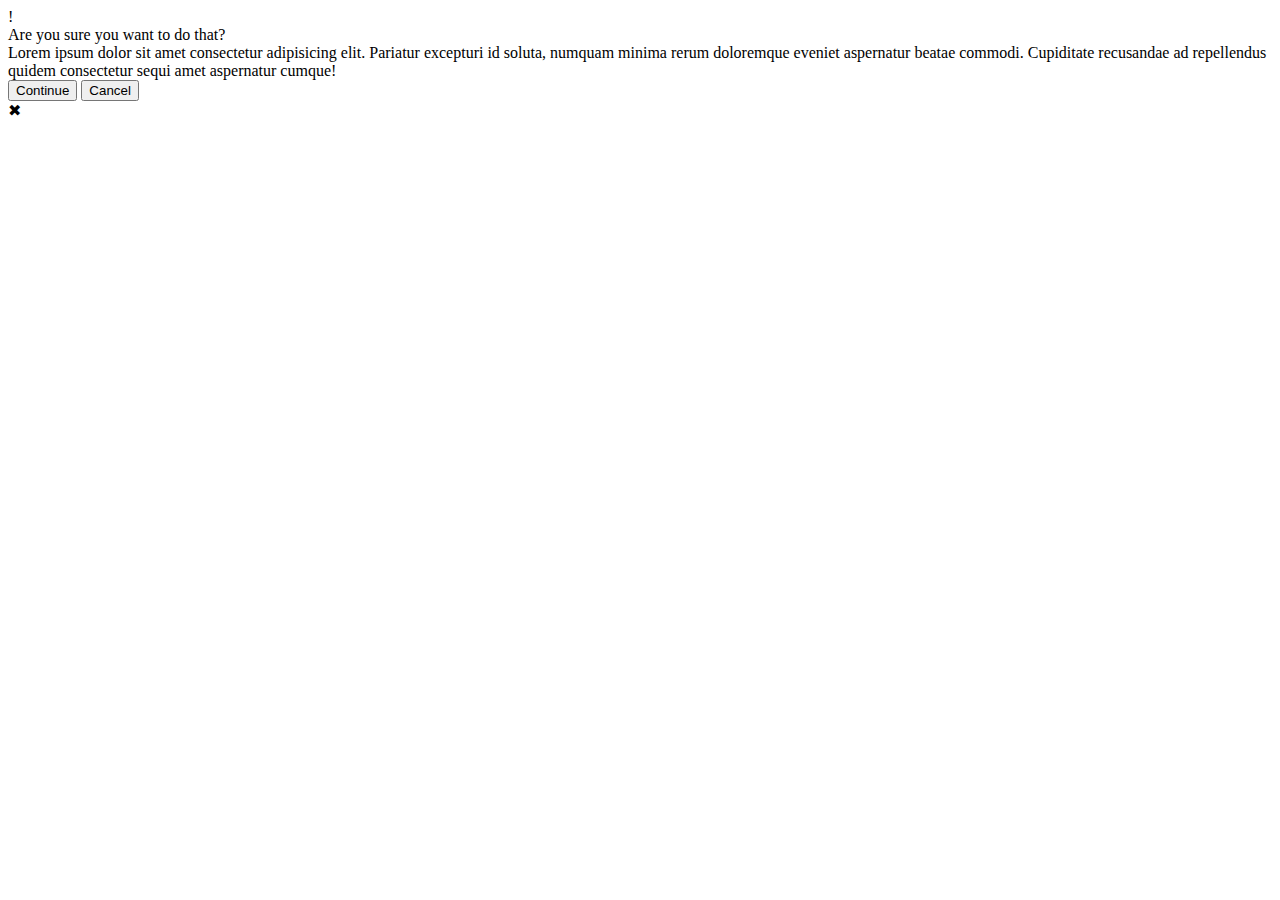
==== flex/05-flex-modal/index.html @ 0ed57ae0 "Added div to containter" ====
<!DOCTYPE html>
<html lang="en">
<head>
  <meta charset="UTF-8">
  <meta http-equiv="X-UA-Compatible" content="IE=edge">
  <meta name="viewport" content="width=device-width, initial-scale=1.0">
  <link rel="stylesheet" href="style.css">
  <title>Modal</title>
</head>
<body>
  <div class="modal">
    <div class="icon">!</div>
    <div class="container">
      <div class="header">Are you sure you want to do that?</div>
    <div class="text">Lorem ipsum dolor sit amet consectetur adipisicing elit. Pariatur excepturi id soluta, numquam minima rerum doloremque eveniet aspernatur beatae commodi. Cupiditate recusandae ad repellendus quidem consectetur sequi amet aspernatur cumque!</div>
    <button class="continue">Continue</button>
    <button class="cancel">Cancel</button>
    <div class="close-button">✖</div>
    </div>
  </div>
</body>
</html>
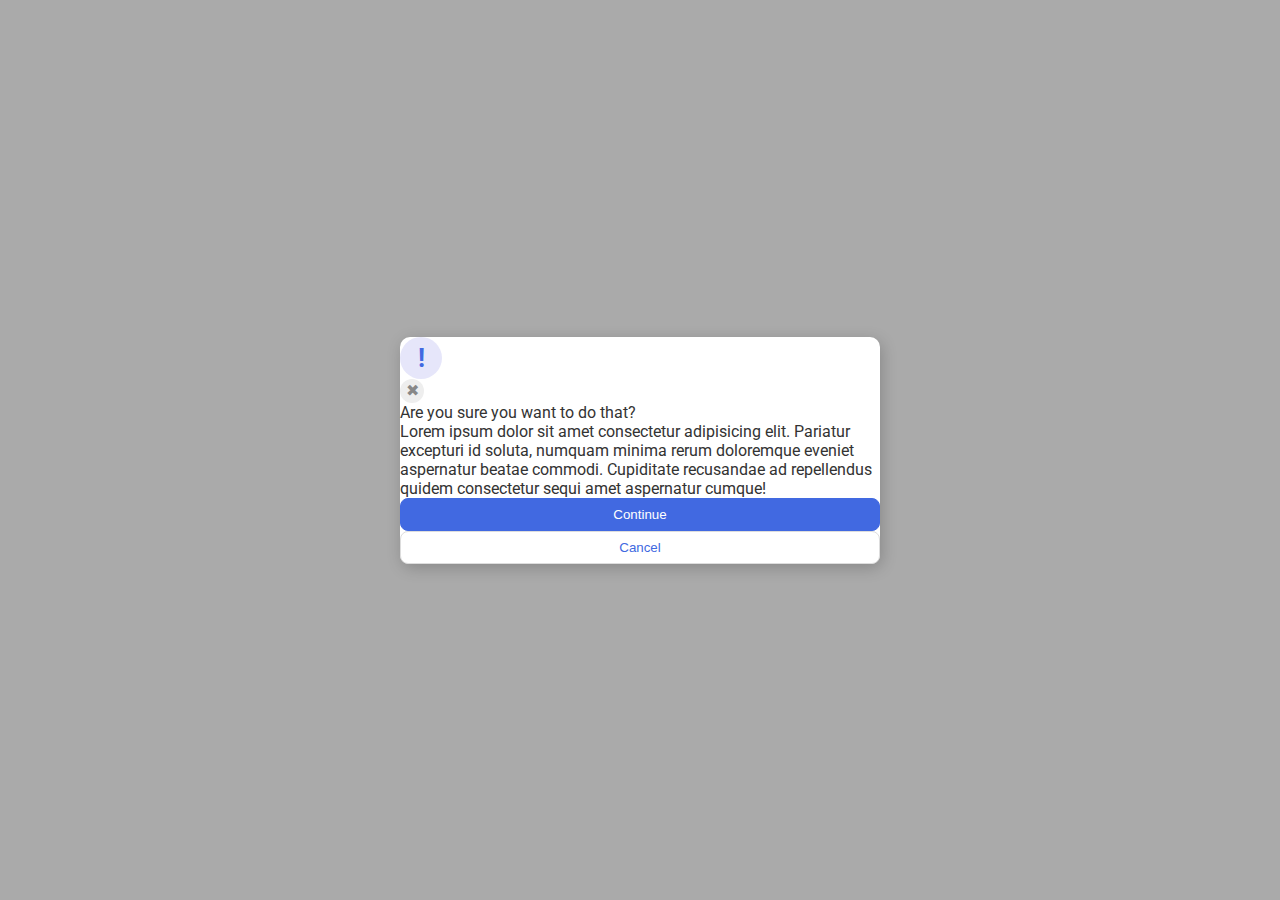
==== commit 6040795f: "Added everything to container" ====
--- a/flex/05-flex-modal/index.html
+++ b/flex/05-flex-modal/index.html
@@ -9,13 +9,13 @@
 </head>
 <body>
   <div class="modal">
+    <div class="container">
     <div class="icon">!</div>
-    <div class="container">
+    <div class="close-button">✖</div>
       <div class="header">Are you sure you want to do that?</div>
     <div class="text">Lorem ipsum dolor sit amet consectetur adipisicing elit. Pariatur excepturi id soluta, numquam minima rerum doloremque eveniet aspernatur beatae commodi. Cupiditate recusandae ad repellendus quidem consectetur sequi amet aspernatur cumque!</div>
     <button class="continue">Continue</button>
     <button class="cancel">Cancel</button>
-    <div class="close-button">✖</div>
     </div>
   </div>
 </body>
--- a/flex/05-flex-modal/style.css
+++ b/flex/05-flex-modal/style.css
@@ -0,0 +1,72 @@
+@import url('https://fonts.googleapis.com/css2?family=Roboto:wght@400;700&display=swap');
+
+.container {
+  display: flex;
+  justify-content: center;
+  flex-direction: column;
+}
+
+html, body {
+  height: 100%;
+}
+
+body {
+  font-family: Roboto, sans-serif;
+  margin: 0;
+  background: #aaa;
+  color: #333;
+  /* I'll give you this one for free lol */
+  display: flex;
+  align-items: center;
+  justify-content: center;
+}
+
+.modal {
+  background: white;
+  width: 480px;
+  border-radius: 10px;
+  box-shadow: 2px 4px 16px rgba(0,0,0,.2);
+}
+
+.icon {
+  color: royalblue;
+  font-size: 26px;
+  font-weight: 700;
+  background: lavender;
+  width: 42px;
+  height: 42px;
+  border-radius: 50%;
+  display: flex;
+  align-items: center;
+  justify-content: center;
+}
+
+.close-button {
+  background: #eee;
+  border-radius: 50%;
+  color: #888;
+  font-weight: 400;
+  font-size: 16px;
+  height: 24px;
+  width: 24px;
+  display: flex;
+  align-items: center;
+  justify-content: center;
+}
+
+button {
+  padding: 8px 16px;
+  border-radius: 8px;
+}
+
+button.continue {
+  background: royalblue;
+  border: 1px solid royalblue;
+  color: white;
+}
+
+button.cancel {
+  background: white;
+  border: 1px solid #ddd;
+  color: royalblue;
+}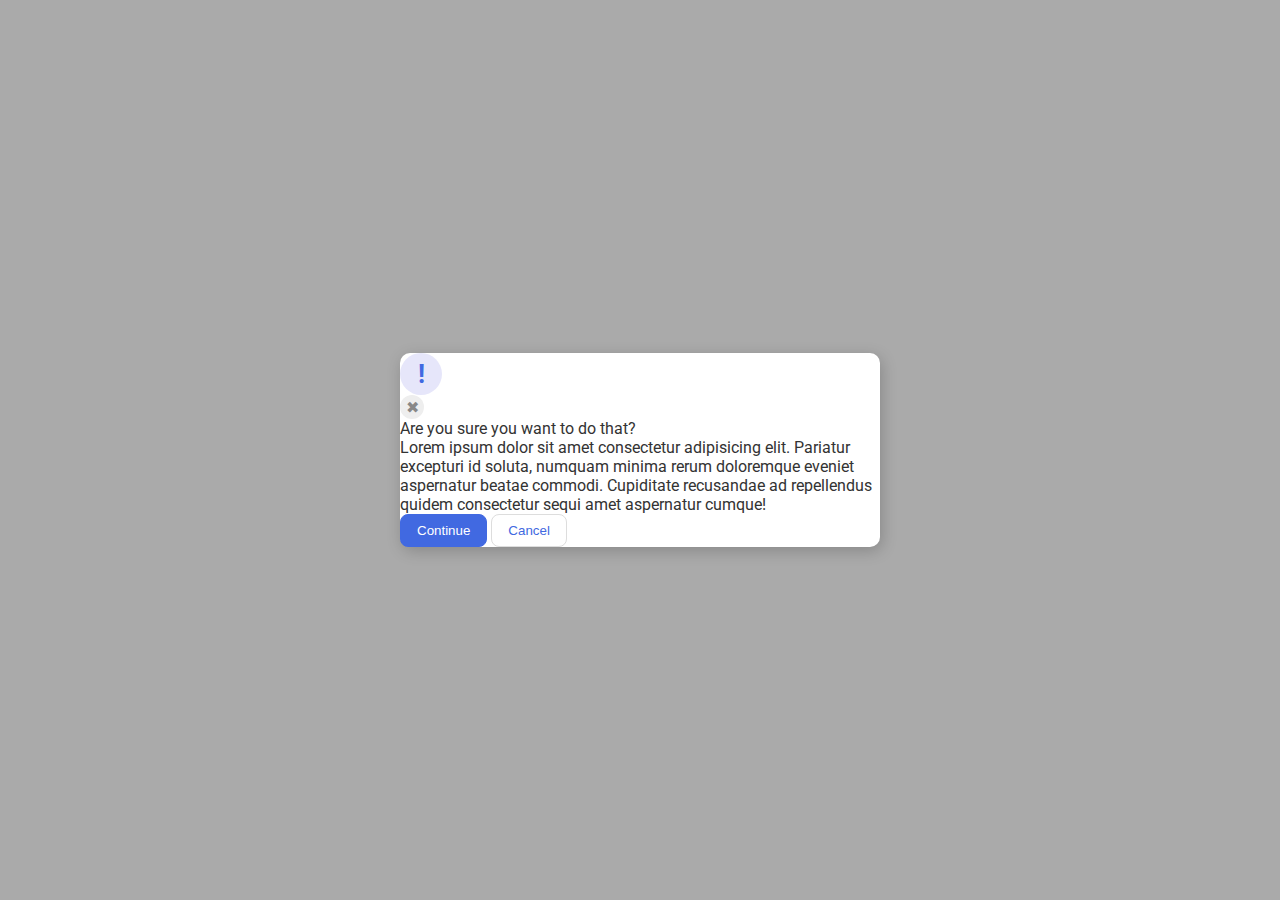
==== commit 33075b74: "Changed the html back" ====
--- a/flex/05-flex-modal/index.html
+++ b/flex/05-flex-modal/index.html
@@ -9,14 +9,12 @@
 </head>
 <body>
   <div class="modal">
-    <div class="container">
     <div class="icon">!</div>
     <div class="close-button">✖</div>
       <div class="header">Are you sure you want to do that?</div>
     <div class="text">Lorem ipsum dolor sit amet consectetur adipisicing elit. Pariatur excepturi id soluta, numquam minima rerum doloremque eveniet aspernatur beatae commodi. Cupiditate recusandae ad repellendus quidem consectetur sequi amet aspernatur cumque!</div>
     <button class="continue">Continue</button>
     <button class="cancel">Cancel</button>
-    </div>
   </div>
 </body>
 </html>--- a/flex/05-flex-modal/style.css
+++ b/flex/05-flex-modal/style.css
@@ -4,6 +4,8 @@
   display: flex;
   justify-content: center;
   flex-direction: column;
+  gap: 8px;
+
 }
 
 html, body {
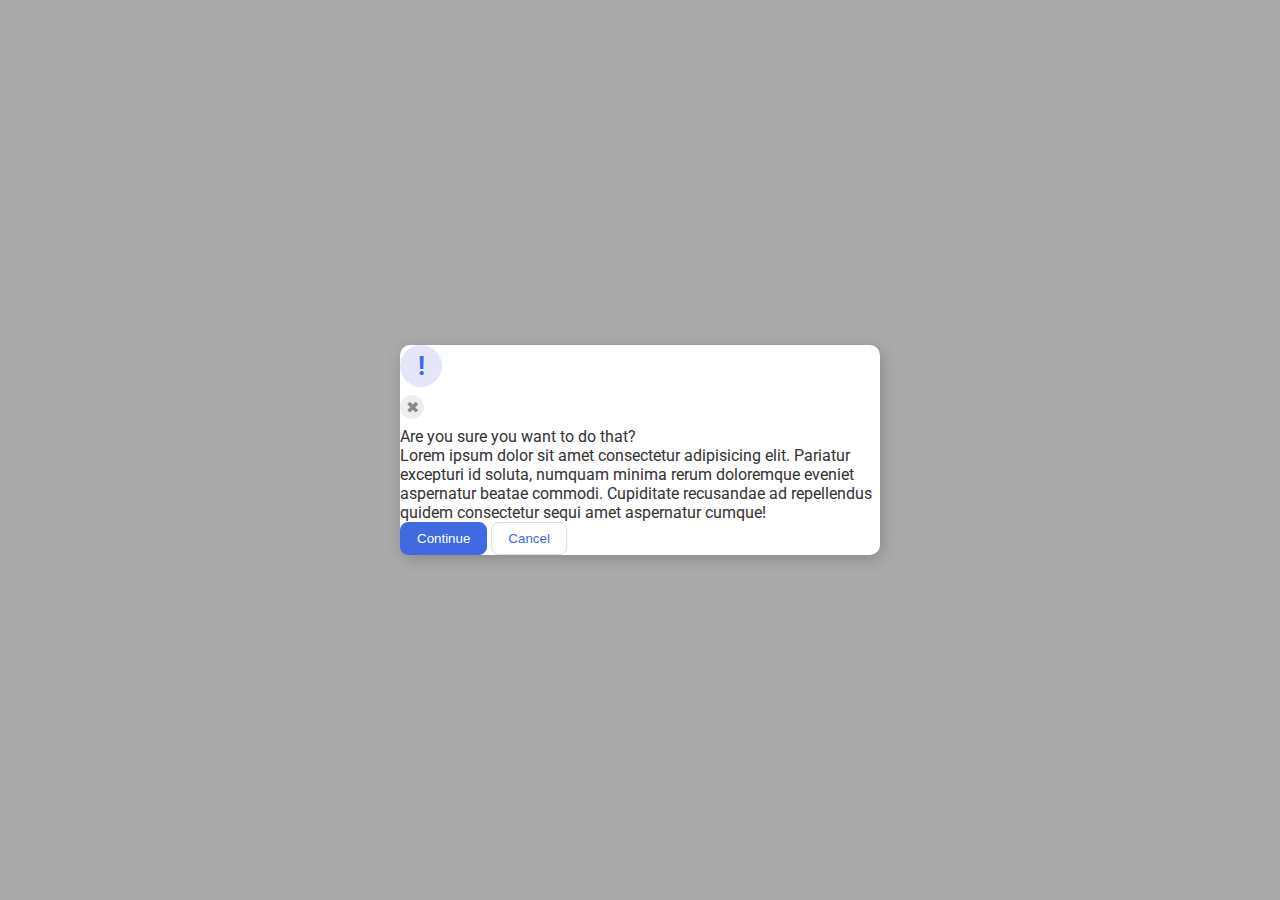
==== commit 7cb7a71a: "Added 3 sections to container" ====
--- a/flex/05-flex-modal/index.html
+++ b/flex/05-flex-modal/index.html
@@ -9,9 +9,11 @@
 </head>
 <body>
   <div class="modal">
-    <div class="icon">!</div>
+    <div class="container">
+      <div class="icon">!</div>
     <div class="close-button">✖</div>
       <div class="header">Are you sure you want to do that?</div>
+    </div>
     <div class="text">Lorem ipsum dolor sit amet consectetur adipisicing elit. Pariatur excepturi id soluta, numquam minima rerum doloremque eveniet aspernatur beatae commodi. Cupiditate recusandae ad repellendus quidem consectetur sequi amet aspernatur cumque!</div>
     <button class="continue">Continue</button>
     <button class="cancel">Cancel</button>
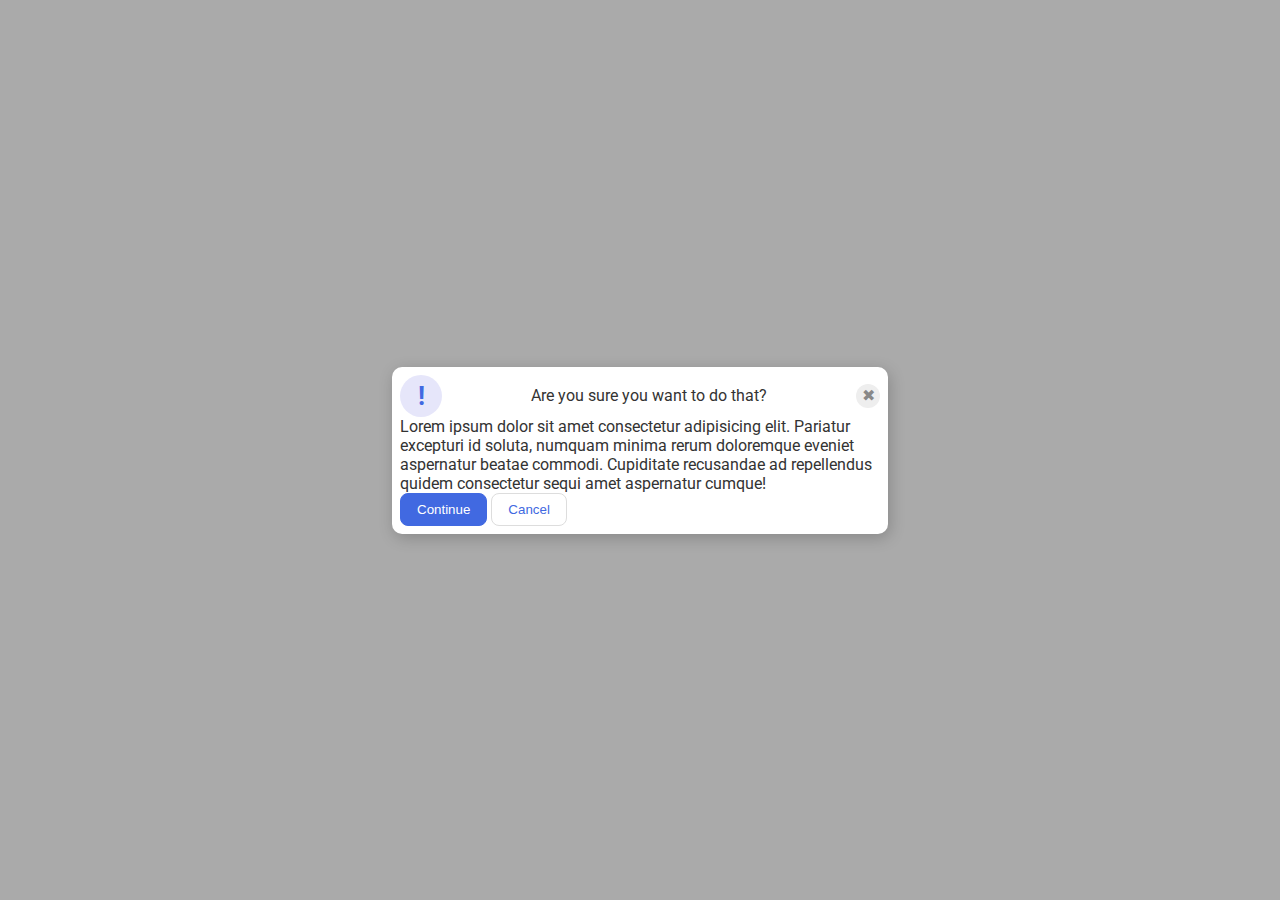
==== commit a26d8ce6: "changed css" ====
--- a/flex/05-flex-modal/index.html
+++ b/flex/05-flex-modal/index.html
@@ -11,8 +11,8 @@
   <div class="modal">
     <div class="container">
       <div class="icon">!</div>
-    <div class="close-button">✖</div>
       <div class="header">Are you sure you want to do that?</div>
+      <div class="close-button">✖</div>
     </div>
     <div class="text">Lorem ipsum dolor sit amet consectetur adipisicing elit. Pariatur excepturi id soluta, numquam minima rerum doloremque eveniet aspernatur beatae commodi. Cupiditate recusandae ad repellendus quidem consectetur sequi amet aspernatur cumque!</div>
     <button class="continue">Continue</button>
--- a/flex/05-flex-modal/style.css
+++ b/flex/05-flex-modal/style.css
@@ -2,10 +2,8 @@
 
 .container {
   display: flex;
-  justify-content: center;
-  flex-direction: column;
-  gap: 8px;
-
+  justify-content: space-between;
+  align-items: center;
 }
 
 html, body {
@@ -24,6 +22,7 @@
 }
 
 .modal {
+  padding: 8px;
   background: white;
   width: 480px;
   border-radius: 10px;
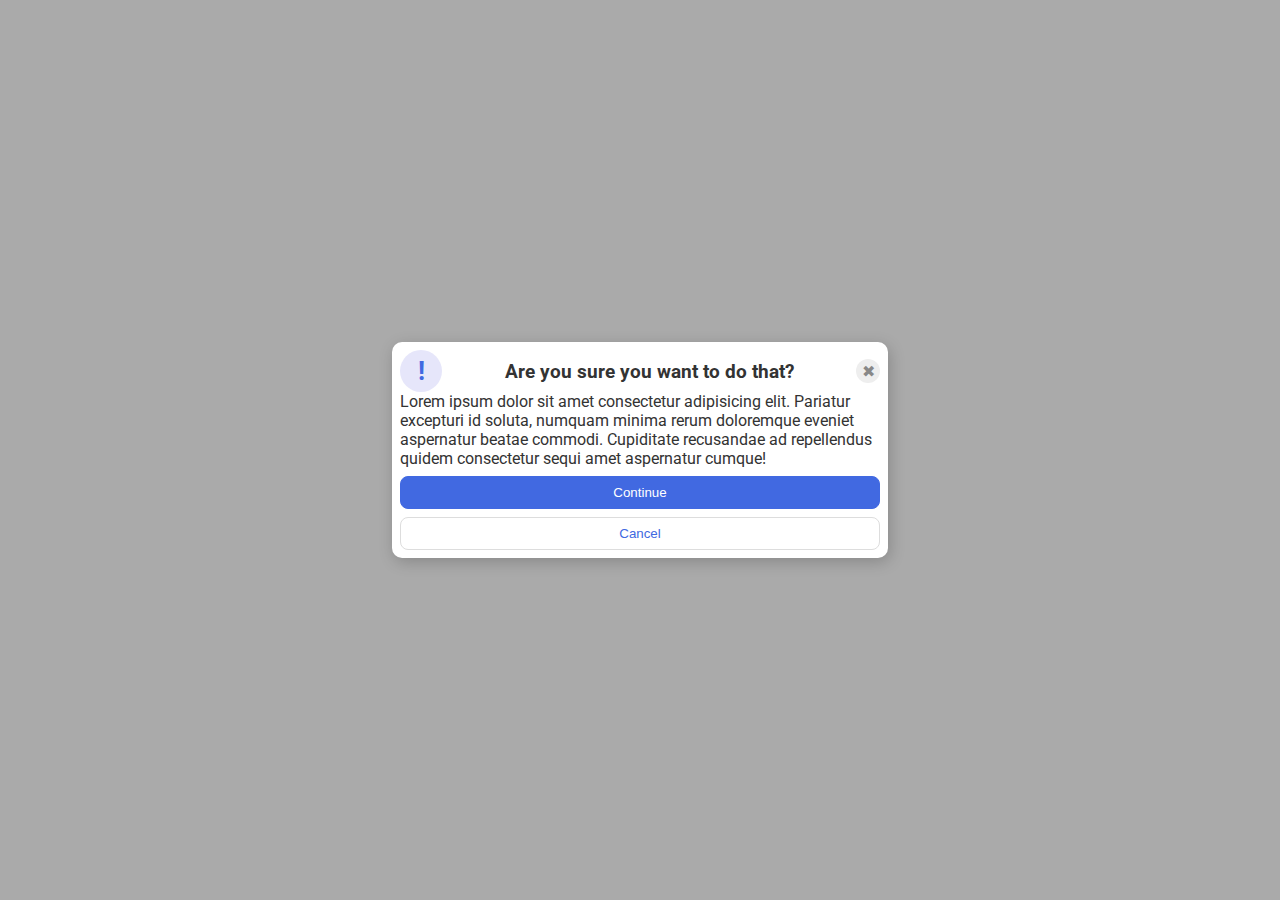
==== commit 2504c215: "changed css" ====
--- a/flex/05-flex-modal/index.html
+++ b/flex/05-flex-modal/index.html
@@ -14,9 +14,12 @@
       <div class="header">Are you sure you want to do that?</div>
       <div class="close-button">✖</div>
     </div>
-    <div class="text">Lorem ipsum dolor sit amet consectetur adipisicing elit. Pariatur excepturi id soluta, numquam minima rerum doloremque eveniet aspernatur beatae commodi. Cupiditate recusandae ad repellendus quidem consectetur sequi amet aspernatur cumque!</div>
+    <div class="centered">
+      <div class="text">Lorem ipsum dolor sit amet consectetur adipisicing elit. Pariatur excepturi id soluta, numquam minima rerum doloremque eveniet aspernatur beatae commodi. Cupiditate recusandae ad repellendus quidem consectetur sequi amet aspernatur cumque!</div>
     <button class="continue">Continue</button>
     <button class="cancel">Cancel</button>
+    </div>
+    
   </div>
 </body>
 </html>--- a/flex/05-flex-modal/style.css
+++ b/flex/05-flex-modal/style.css
@@ -5,7 +5,15 @@
   justify-content: space-between;
   align-items: center;
 }
-
+.centered {
+  display: flex;
+  flex-direction: column;
+  gap: 8px;
+}
+.header {
+  font-weight: bold;
+  font-size: larger;
+}
 html, body {
   height: 100%;
 }
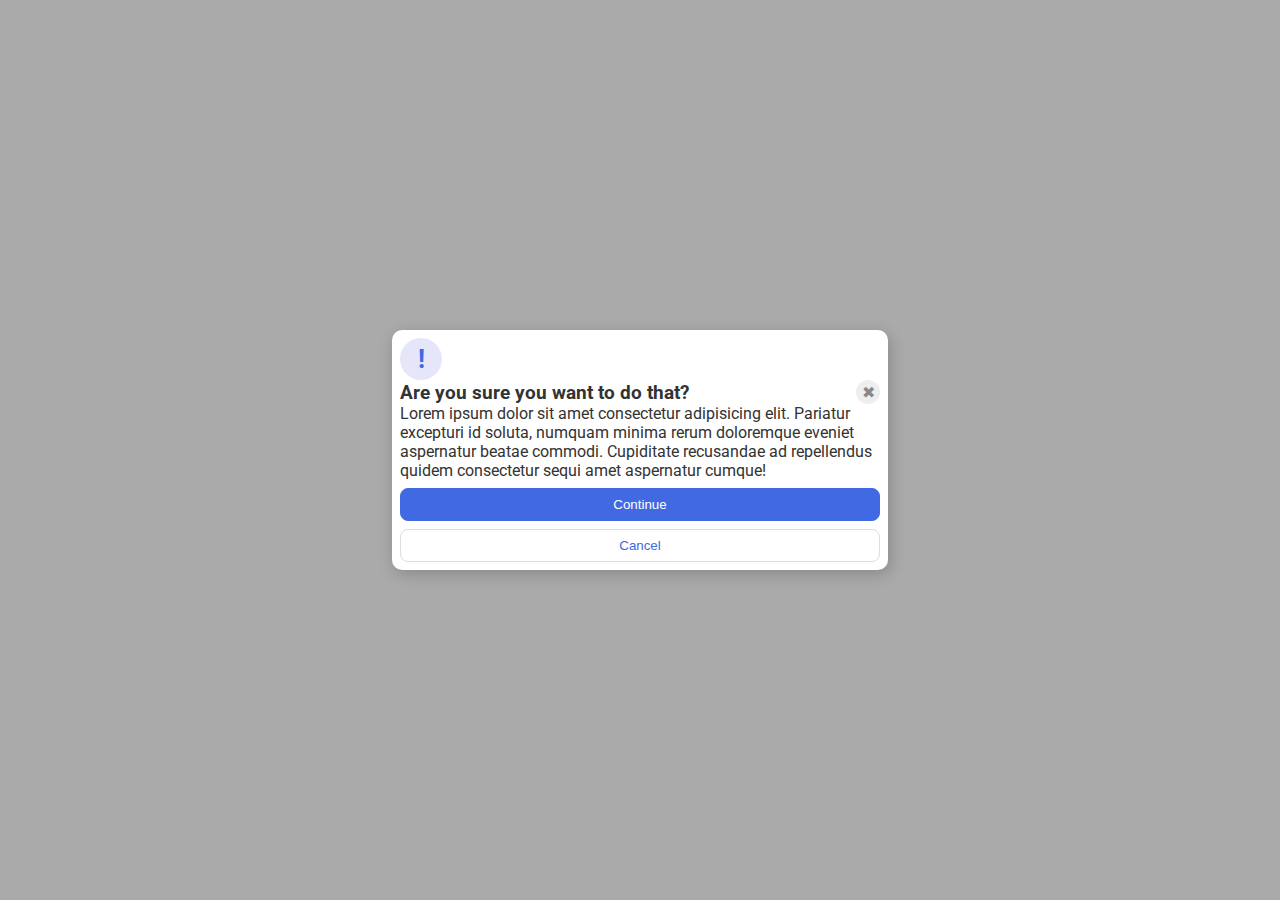
==== commit 4bbcf847: "Changed container position" ====
--- a/flex/05-flex-modal/index.html
+++ b/flex/05-flex-modal/index.html
@@ -9,8 +9,8 @@
 </head>
 <body>
   <div class="modal">
-    <div class="container">
       <div class="icon">!</div>
+      <div class="container">
       <div class="header">Are you sure you want to do that?</div>
       <div class="close-button">✖</div>
     </div>
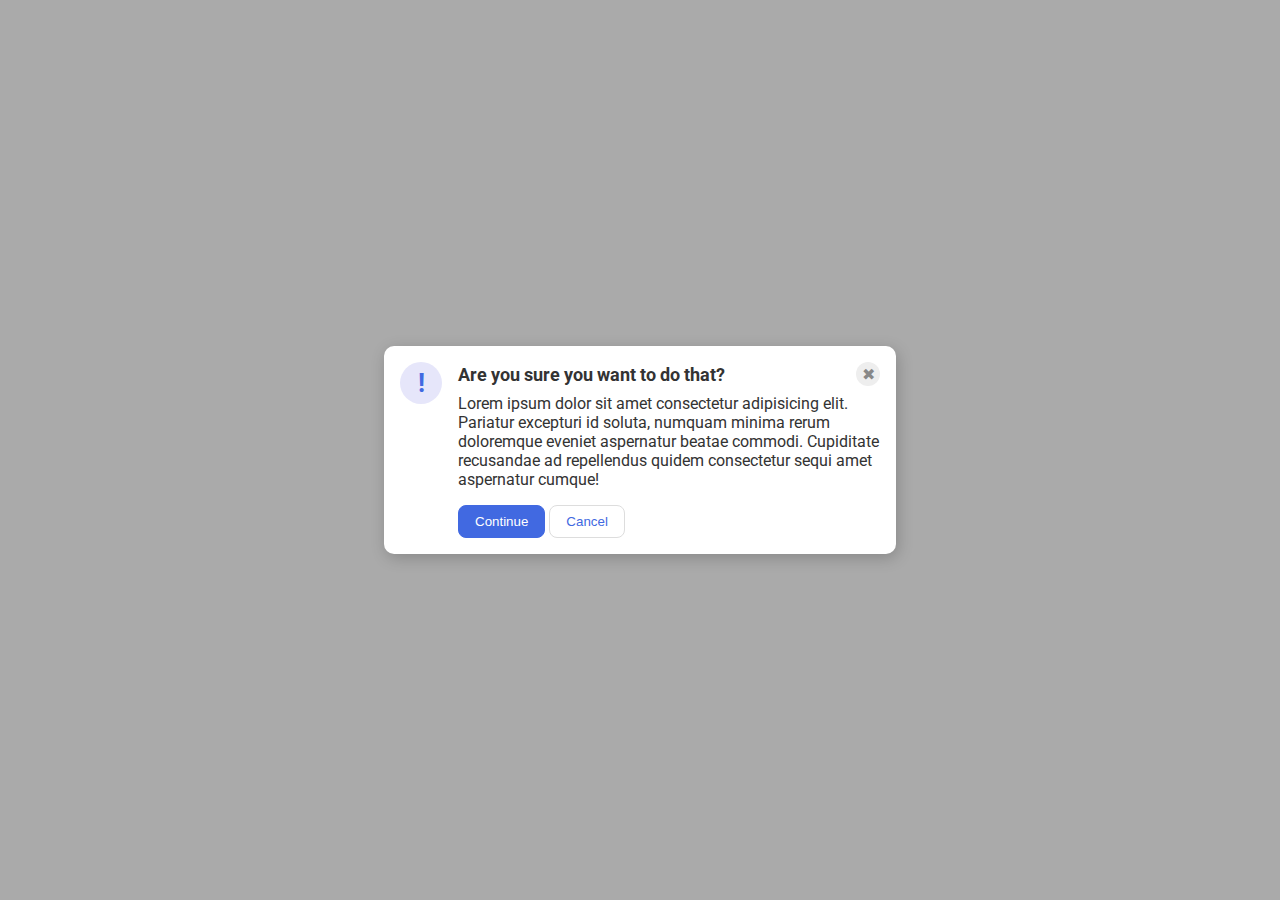
==== commit 88e28662: "Final" ====
--- a/flex/05-flex-modal/index.html
+++ b/flex/05-flex-modal/index.html
@@ -9,17 +9,15 @@
 </head>
 <body>
   <div class="modal">
-      <div class="icon">!</div>
-      <div class="container">
-      <div class="header">Are you sure you want to do that?</div>
-      <div class="close-button">✖</div>
+    <div class="icon">!</div>
+    <div class="container">
+      <div class="header">Are you sure you want to do that?
+        <div class="close-button">✖</div>
+      </div>
+      <div class="text">Lorem ipsum dolor sit amet consectetur adipisicing elit. Pariatur excepturi id soluta, numquam minima rerum doloremque eveniet aspernatur beatae commodi. Cupiditate recusandae ad repellendus quidem consectetur sequi amet aspernatur cumque!</div>
+      <button class="continue">Continue</button>
+      <button class="cancel">Cancel</button>
     </div>
-    <div class="centered">
-      <div class="text">Lorem ipsum dolor sit amet consectetur adipisicing elit. Pariatur excepturi id soluta, numquam minima rerum doloremque eveniet aspernatur beatae commodi. Cupiditate recusandae ad repellendus quidem consectetur sequi amet aspernatur cumque!</div>
-    <button class="continue">Continue</button>
-    <button class="cancel">Cancel</button>
-    </div>
-    
   </div>
 </body>
-</html>+</html>
--- a/flex/05-flex-modal/style.css
+++ b/flex/05-flex-modal/style.css
@@ -1,18 +1,15 @@
 @import url('https://fonts.googleapis.com/css2?family=Roboto:wght@400;700&display=swap');
 
-.container {
-  display: flex;
-  justify-content: space-between;
-  align-items: center;
-}
-.centered {
-  display: flex;
-  flex-direction: column;
-  gap: 8px;
-}
+
 .header {
   font-weight: bold;
   font-size: larger;
+  display: flex;
+  align-items: center;
+  justify-content: space-between;
+  font-size: 18px;
+  font-weight: 700;
+  margin-bottom: 8px;
 }
 html, body {
   height: 100%;
@@ -35,6 +32,9 @@
   width: 480px;
   border-radius: 10px;
   box-shadow: 2px 4px 16px rgba(0,0,0,.2);
+  display: flex;
+  gap: 16px;
+  padding: 16px;
 }
 
 .icon {
@@ -48,6 +48,7 @@
   display: flex;
   align-items: center;
   justify-content: center;
+  flex-shrink: 0;
 }
 
 .close-button {
@@ -78,4 +79,8 @@
   background: white;
   border: 1px solid #ddd;
   color: royalblue;
+}
+
+.text {
+  margin-bottom: 16px;
 }